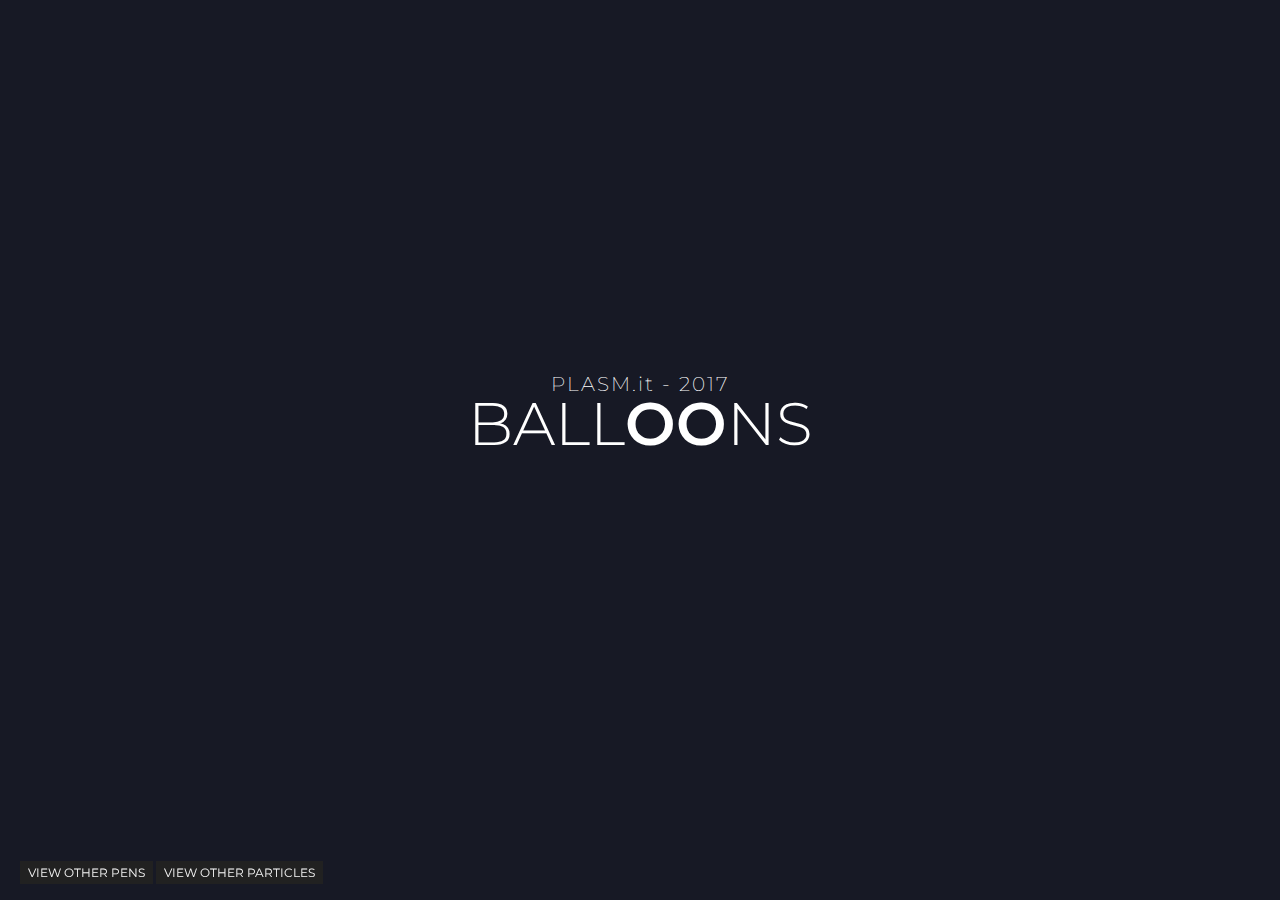
==== black-balloons (1)/index.html @ e7d8825d "Add files via upload" ====
<!DOCTYPE html>
<html lang="en" >

<head>
  <meta charset="UTF-8">
  <title>Black Balloons</title>
  
  
  
      <link rel="stylesheet" href="css/style.css">

  
</head>

<body>

  <a class="codepen-promotion" target="_blank" href="https://codepen.io/collection/nZpPbz/" title="The Most Hearted of 2017">
                    <img class="codepen-promotion__image" src="https://www.plasm.it/images/codepen-promotion.png" alt="">
                  </a>

<div class="title">
  <h3>PLASM.it - 2017</h3>
  <h1>BALL<span>OO</span>NS</h1>
</div>
<div class="more-pens">
  <a target="_blank" href="https://codepen.io/plasm/" class="white-mode">VIEW OTHER PENS</a> <a target="_blank" href="https://codepen.io/collection/nZpPbz/" class="white-mode">VIEW OTHER PARTICLES</a>
</div>
  <script src='https://cdnjs.cloudflare.com/ajax/libs/jquery/3.1.1/jquery.min.js'></script>
<script src='https://cdnjs.cloudflare.com/ajax/libs/pixi.js/4.4.2/pixi.min.js'></script>

  

    <script  src="js/index.js"></script>




</body>

</html>
---- black-balloons (1)/css/style.css ----
@import url("https://fonts.googleapis.com/css?family=Montserrat:200,300,400,600");
.more-pens {
  position: fixed;
  left: 20px;
  bottom: 20px;
  z-index: 10;
}

a.white-mode, a.white-mode:link, a.white-mode:visited, a.white-mode:active {
  font-family: "Montserrat";
  font-size: 12px;
  text-decoration: none;
  background: #212121;
  padding: 4px 8px;
  color: #f7f7f7;
}
a.white-mode:hover, a.white-mode:link:hover, a.white-mode:visited:hover, a.white-mode:active:hover {
  background: #edf3f8;
  color: #212121;
}

body {
  margin: 0;
  padding: 0;
  width: 100%;
  height: 100%;
  background: #171925;
  font-family: "Montserrat";
  font-size: 12px;
  text-decoration: none;
  overflow: hidden;
}

.title {
  z-index: 10;
  position: absolute;
  left: 50%;
  top: 46%;
  transform: translateX(-50%) translateY(-50%);
  font-family: "Montserrat";
  text-align: center;
  width: 60%;
}
.title h1 {
  position: relative;
  color: #FFFFFF;
  font-weight: 300;
  font-size: 60px;
  padding: 0;
  margin: 0;
  line-height: 1;
}
.title h1 span {
  font-weight: 600;
  font-size: 60px;
  padding: 0;
  margin: 0;
  line-height: 1;
}
.title h3 {
  font-weight: 200;
  font-size: 20px;
  padding: 0;
  margin: 0;
  line-height: 1;
  color: #FFFFFF;
  letter-spacing: 2px;
}

.codepen-promotion:active, .codepen-promotion:hover, .codepen-promotion:link, .codepen-promotion:visited {
  position: absolute;
  display: block;
  width: 200px;
  z-index: 111;
  right: 40px;
  bottom: 40px;
}

.codepen-promotion__image {
  width: 100%;
}
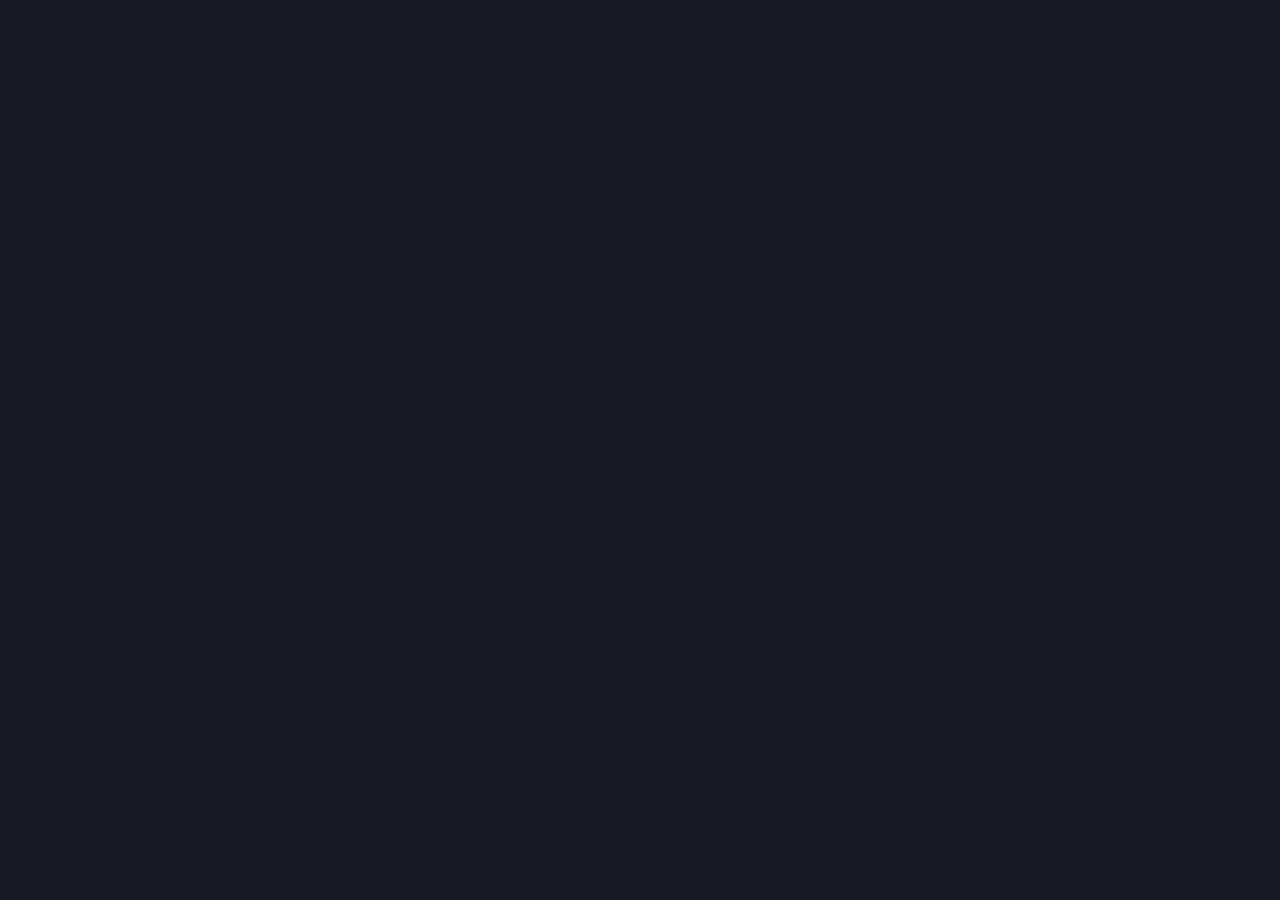
==== commit b51ca6f6: "Update index.html" ====
--- a/black-balloons (1)/index.html
+++ b/black-balloons (1)/index.html
@@ -3,7 +3,7 @@
 
 <head>
   <meta charset="UTF-8">
-  <title>Black Balloons</title>
+
   
   
   
@@ -14,17 +14,10 @@
 
 <body>
 
-  <a class="codepen-promotion" target="_blank" href="https://codepen.io/collection/nZpPbz/" title="The Most Hearted of 2017">
-                    <img class="codepen-promotion__image" src="https://www.plasm.it/images/codepen-promotion.png" alt="">
-                  </a>
 
-<div class="title">
-  <h3>PLASM.it - 2017</h3>
-  <h1>BALL<span>OO</span>NS</h1>
-</div>
-<div class="more-pens">
-  <a target="_blank" href="https://codepen.io/plasm/" class="white-mode">VIEW OTHER PENS</a> <a target="_blank" href="https://codepen.io/collection/nZpPbz/" class="white-mode">VIEW OTHER PARTICLES</a>
-</div>
+
+
+
   <script src='https://cdnjs.cloudflare.com/ajax/libs/jquery/3.1.1/jquery.min.js'></script>
 <script src='https://cdnjs.cloudflare.com/ajax/libs/pixi.js/4.4.2/pixi.min.js'></script>
 
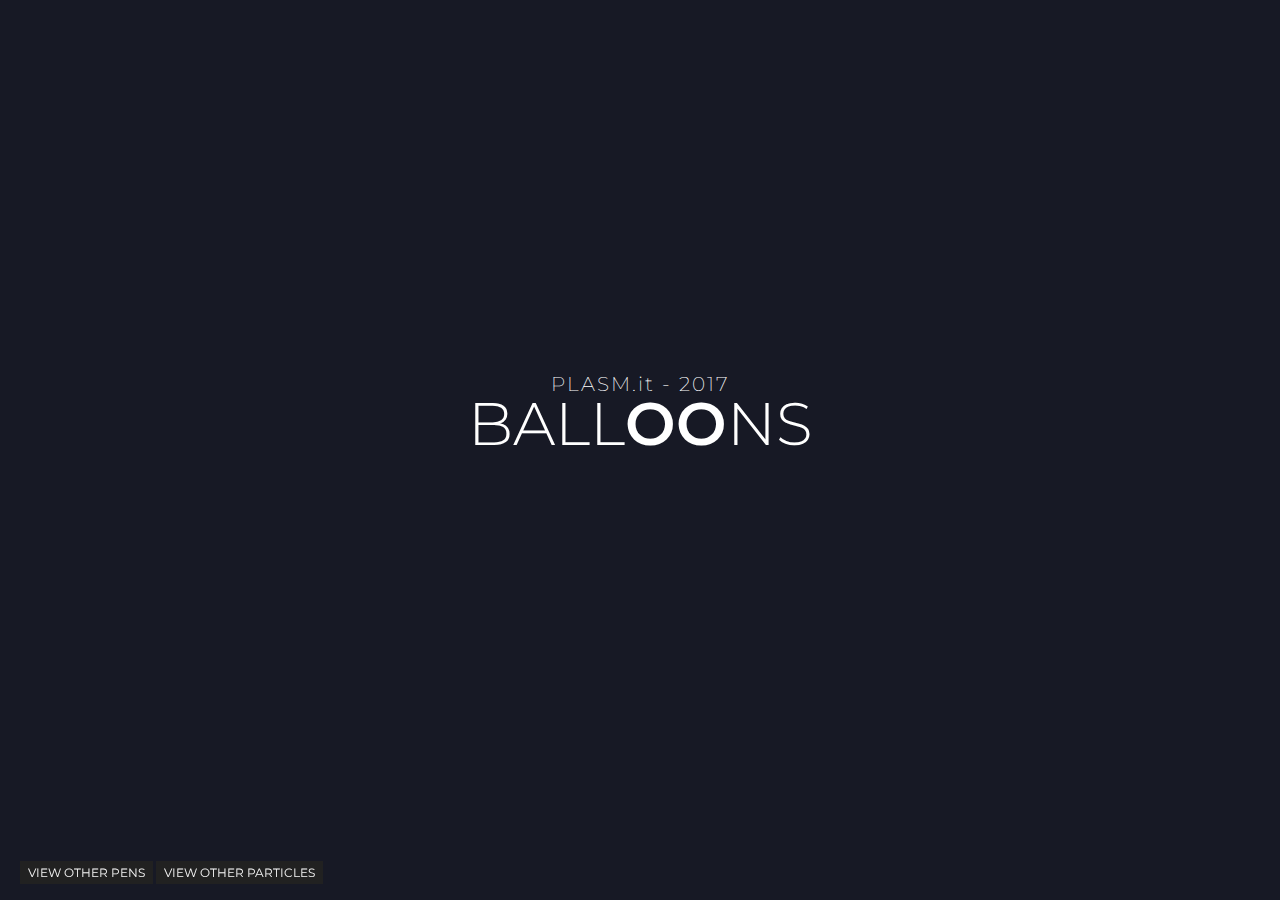
==== commit 5591dfda: "Add files via upload" ====
--- a/black-balloons (1)/index.html
+++ b/black-balloons (1)/index.html
@@ -3,7 +3,7 @@
 
 <head>
   <meta charset="UTF-8">
-
+  <title>Black Balloons</title>
   
   
   
@@ -14,10 +14,17 @@
 
 <body>
 
+  <a class="codepen-promotion" target="_blank" href="https://codepen.io/collection/nZpPbz/" title="The Most Hearted of 2017">
+                    <img class="codepen-promotion__image" src="https://www.plasm.it/images/codepen-promotion.png" alt="">
+                  </a>
 
-
-
-
+<div class="title">
+  <h3>PLASM.it - 2017</h3>
+  <h1>BALL<span>OO</span>NS</h1>
+</div>
+<div class="more-pens">
+  <a target="_blank" href="https://codepen.io/plasm/" class="white-mode">VIEW OTHER PENS</a> <a target="_blank" href="https://codepen.io/collection/nZpPbz/" class="white-mode">VIEW OTHER PARTICLES</a>
+</div>
   <script src='https://cdnjs.cloudflare.com/ajax/libs/jquery/3.1.1/jquery.min.js'></script>
 <script src='https://cdnjs.cloudflare.com/ajax/libs/pixi.js/4.4.2/pixi.min.js'></script>
 
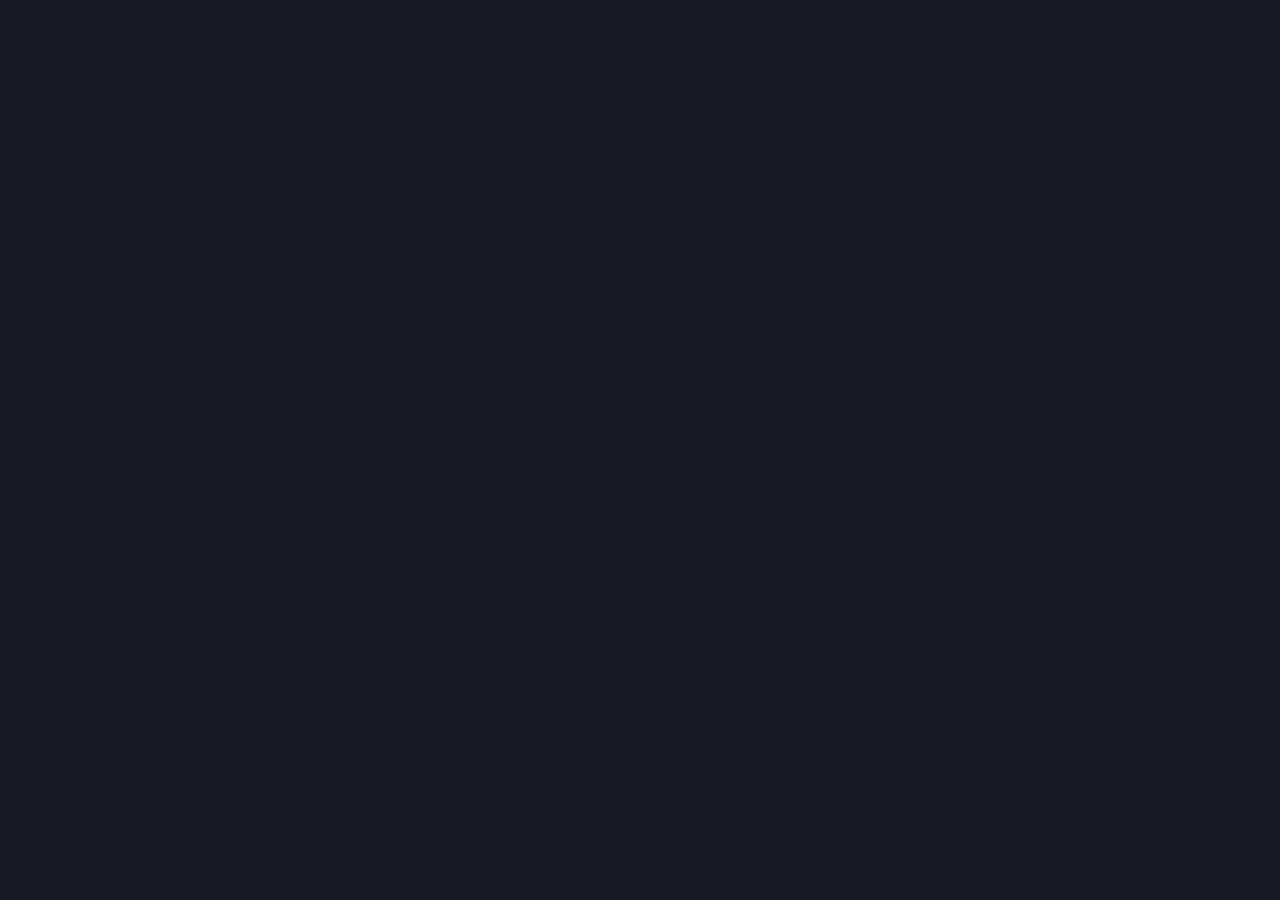
==== commit 6d382578: "Update index.html" ====
--- a/black-balloons (1)/index.html
+++ b/black-balloons (1)/index.html
@@ -3,8 +3,7 @@
 
 <head>
   <meta charset="UTF-8">
-  <title>Black Balloons</title>
-  
+
   
   
       <link rel="stylesheet" href="css/style.css">
@@ -14,17 +13,8 @@
 
 <body>
 
-  <a class="codepen-promotion" target="_blank" href="https://codepen.io/collection/nZpPbz/" title="The Most Hearted of 2017">
-                    <img class="codepen-promotion__image" src="https://www.plasm.it/images/codepen-promotion.png" alt="">
-                  </a>
 
-<div class="title">
-  <h3>PLASM.it - 2017</h3>
-  <h1>BALL<span>OO</span>NS</h1>
-</div>
-<div class="more-pens">
-  <a target="_blank" href="https://codepen.io/plasm/" class="white-mode">VIEW OTHER PENS</a> <a target="_blank" href="https://codepen.io/collection/nZpPbz/" class="white-mode">VIEW OTHER PARTICLES</a>
-</div>
+
   <script src='https://cdnjs.cloudflare.com/ajax/libs/jquery/3.1.1/jquery.min.js'></script>
 <script src='https://cdnjs.cloudflare.com/ajax/libs/pixi.js/4.4.2/pixi.min.js'></script>
 
